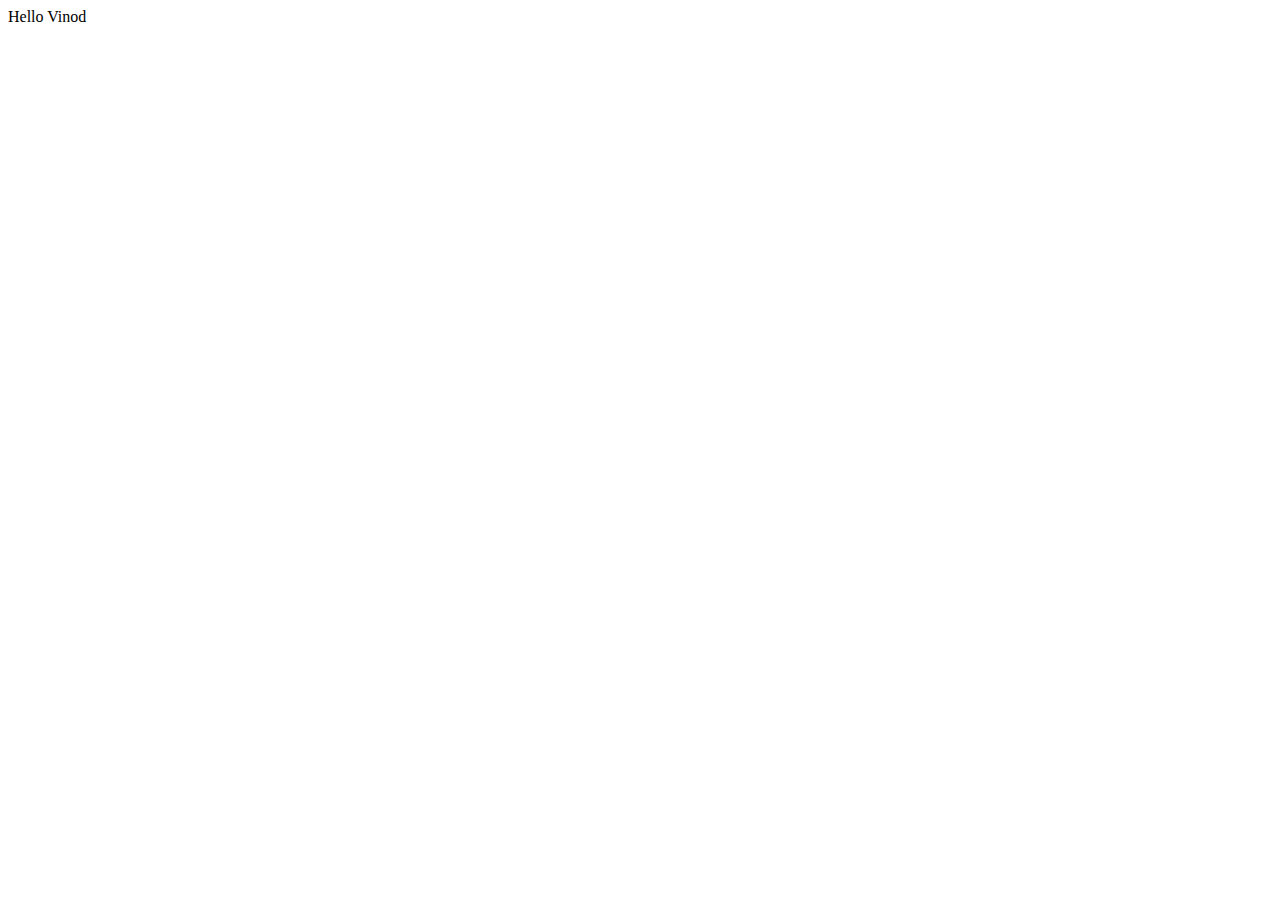
==== index.html @ 893763ce "First commit" ====
<!DOCTYPE html>
<html lang="en">
<head>
    <meta charset="UTF-8">
    <meta http-equiv="X-UA-Compatible" content="IE=edge">
    <meta name="viewport" content="width=device-width, initial-scale=1.0">
    <title>Document</title>
</head>
<body>
    Hello Vinod
</body>
</html>
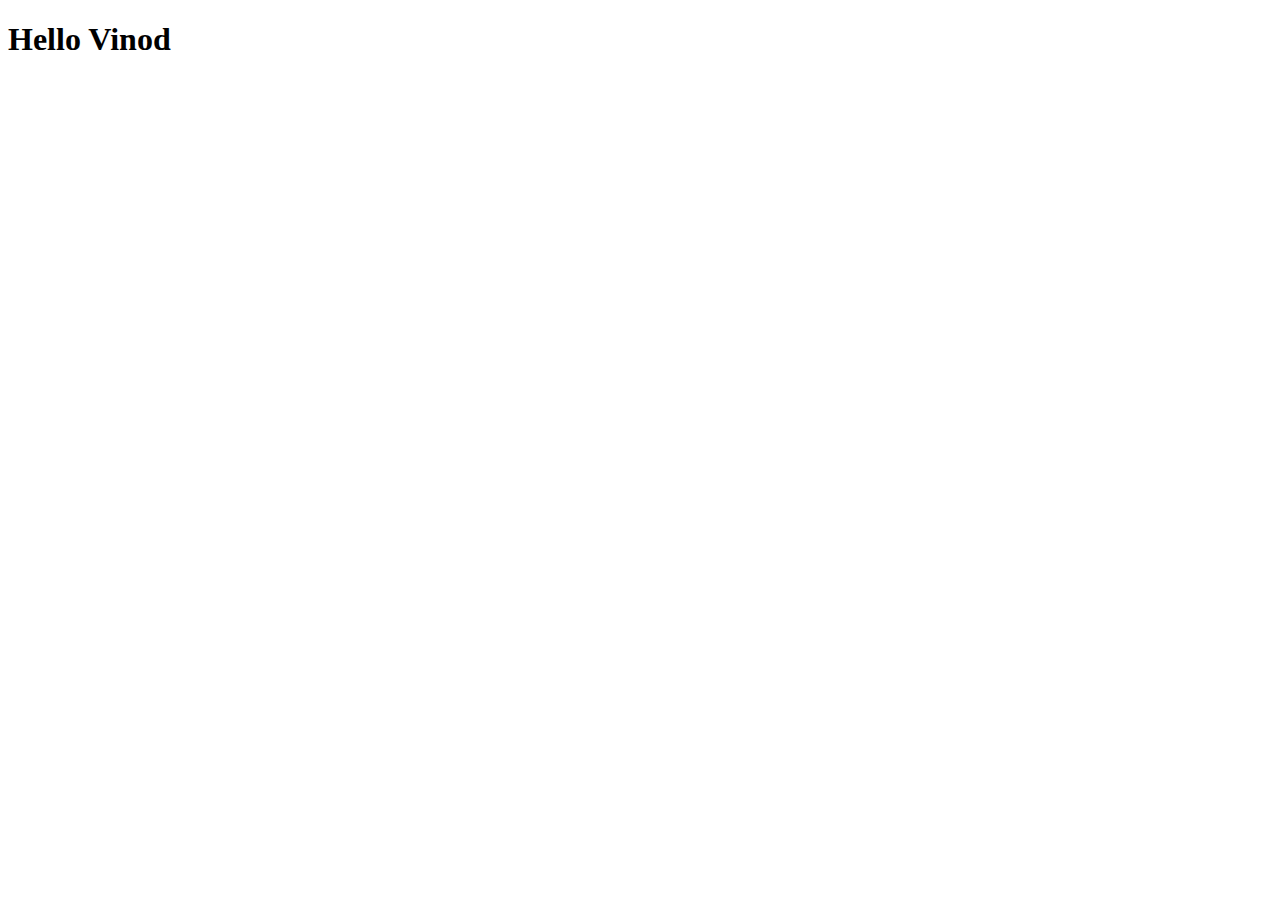
==== commit f8295287: "Hello" ====
--- a/index.html
+++ b/index.html
@@ -4,9 +4,9 @@
     <meta charset="UTF-8">
     <meta http-equiv="X-UA-Compatible" content="IE=edge">
     <meta name="viewport" content="width=device-width, initial-scale=1.0">
-    <title>Document</title>
+    <title>Hello London - New try</title>
 </head>
 <body>
-    Hello Vinod
+   <h1>Hello Vinod</h1>
 </body>
 </html>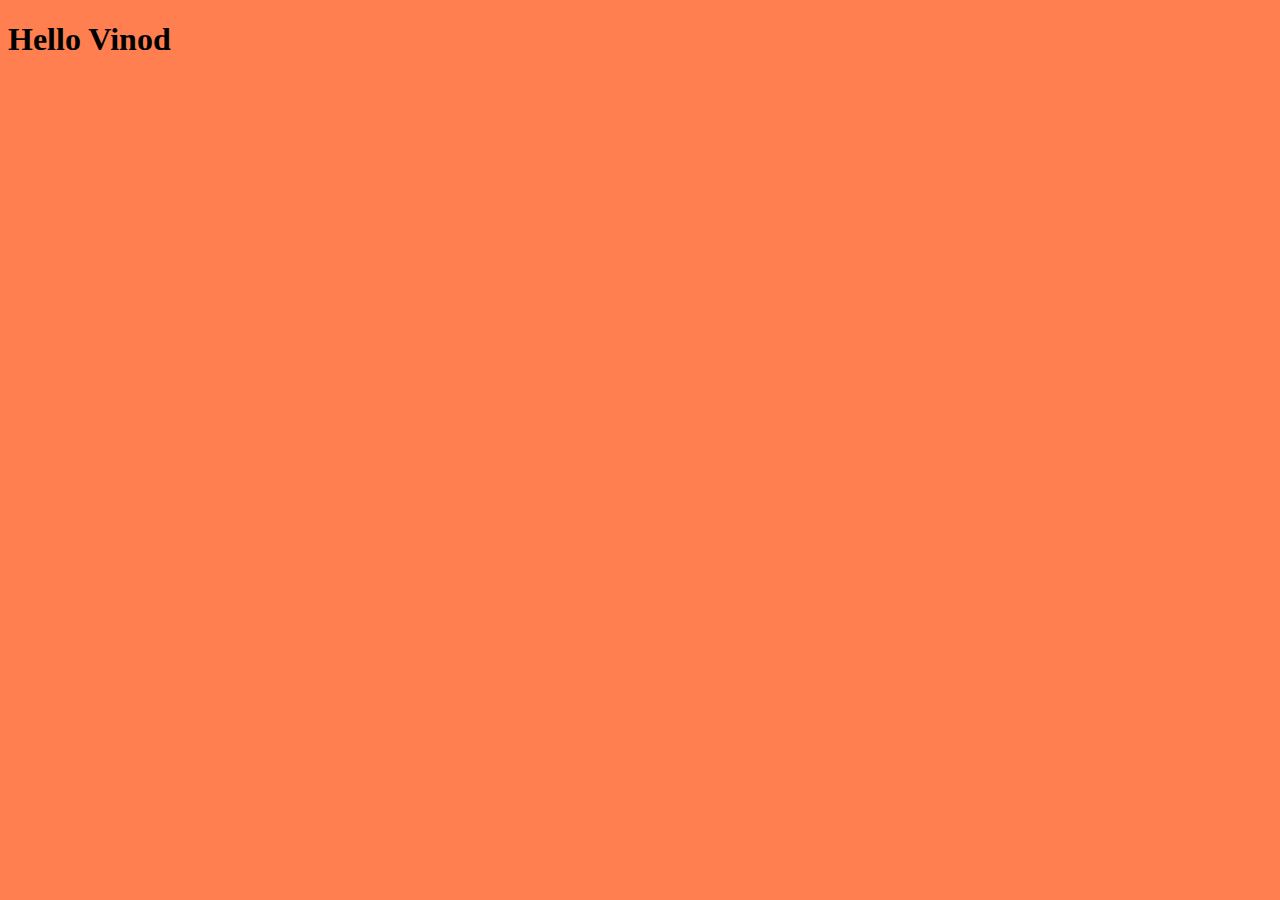
==== commit 2e56297f: "Add Colour" ====
--- a/index.html
+++ b/index.html
@@ -5,6 +5,7 @@
     <meta http-equiv="X-UA-Compatible" content="IE=edge">
     <meta name="viewport" content="width=device-width, initial-scale=1.0">
     <title>Hello London - New try</title>
+    <link rel="stylesheet" href="site.css">
 </head>
 <body>
    <h1>Hello Vinod</h1>
--- a/site.css
+++ b/site.css
@@ -0,0 +1,3 @@
+body {
+    background-color: coral;
+}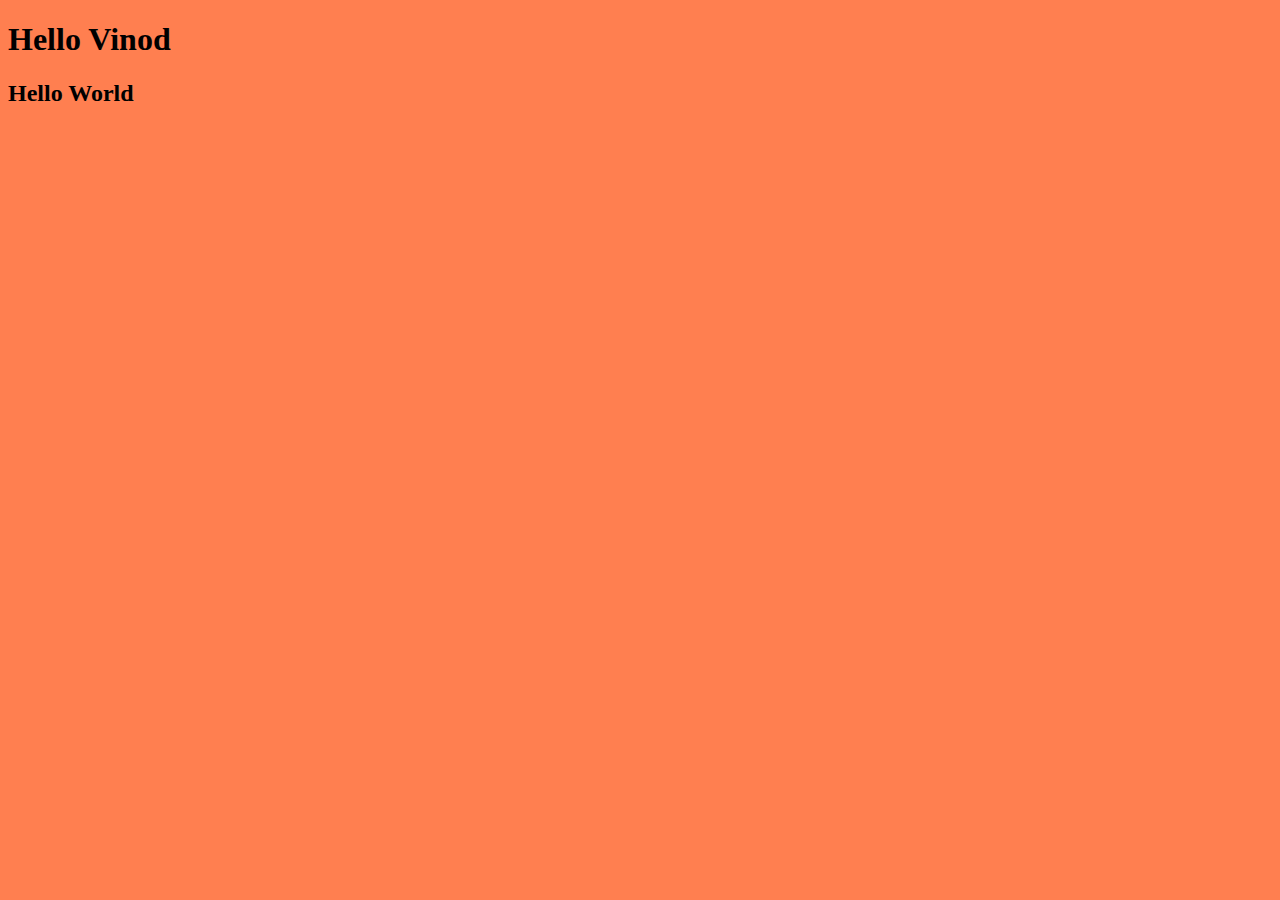
==== commit f970142a: "Add context to index" ====
--- a/index.html
+++ b/index.html
@@ -9,5 +9,6 @@
 </head>
 <body>
    <h1>Hello Vinod</h1>
+   <h2> Hello World</h2>
 </body>
 </html>--- a/site.css
+++ b/site.css
@@ -1,3 +1,5 @@
 body {
     background-color: coral;
+}
+ul { background-color: burlywood;
 }